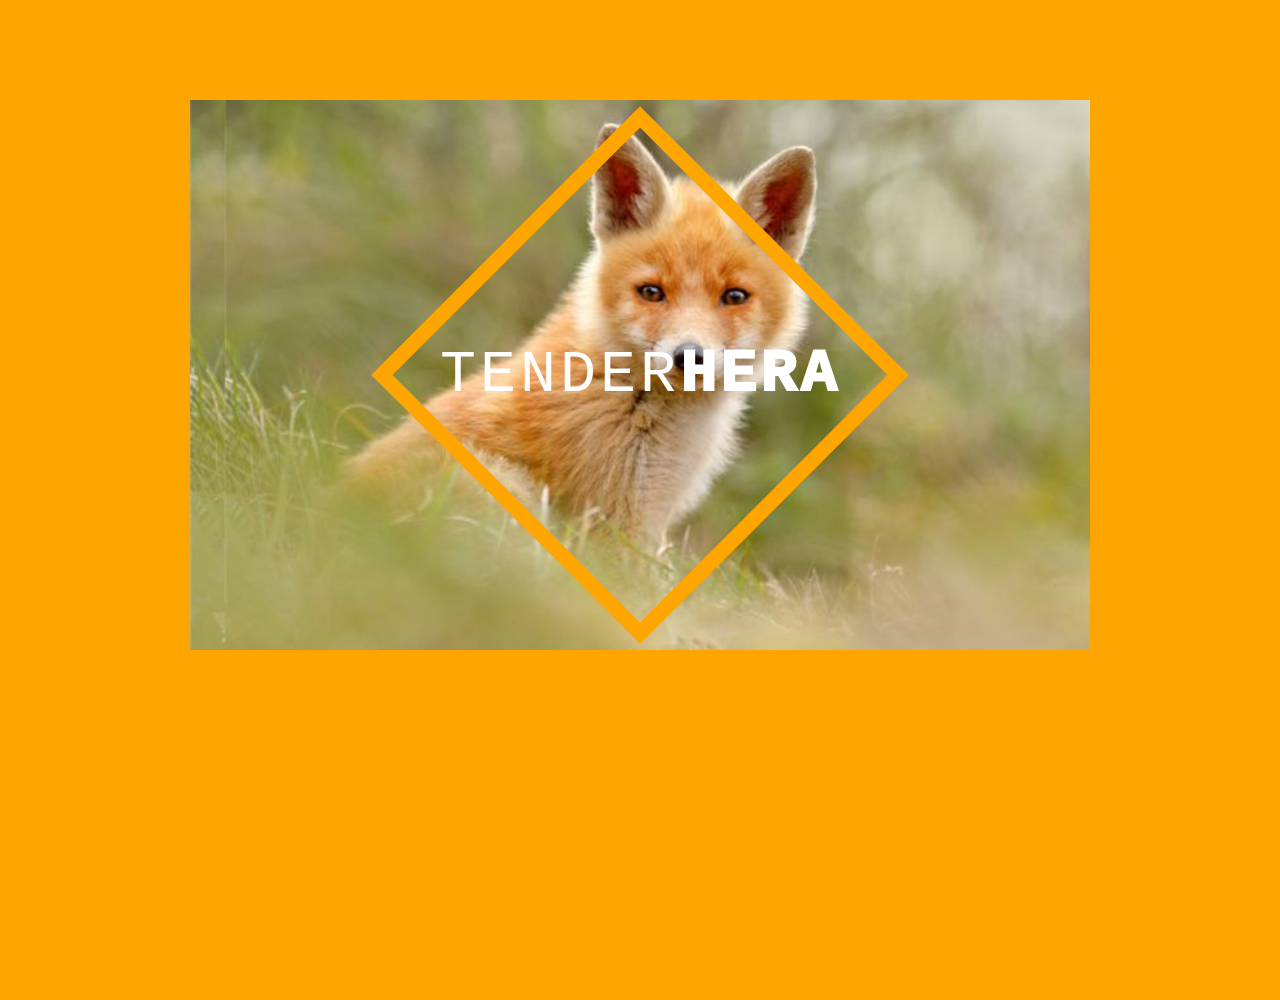
==== Front_end/Buoi_4/BTVN/index.html @ 060c7802 "ĐỪNG BỎ CUỘC" ====
<!DOCTYPE html>
<html lang="en">
<head>
    <meta charset="UTF-8">
    <meta name="viewport" content="width=device-width, initial-scale=1.0">
    <link rel="stylesheet" href="https://cdnjs.cloudflare.com/ajax/libs/font-awesome/6.4.0/css/all.min.css">
    <title>Animation</title>
    <style>
        body{
           margin:0;
           padding:0;
           background-color: orange;
           height: 100vh; 
           display: flex;
           justify-content: center;
           align-items: flex-start;
           padding-top:100px;
        }
        .image{
            width: 900px;
            height: 550px;
            background-image: url('hinhconcao.jpg');
            background-size: cover;
            background-position: center;
            position: relative
        }
        .img-text{
            position: absolute;
            top: 50%; 
            left: 50%; 
            transform: translate(-50%, -50%);
            color: white;
            font-family: 'Courier New', Courier, monospace; 
            font-size: 60px;
            letter-spacing: 4px;
            width: 100%;
            text-align: center;
            opacity: 1;
            transition: all 0.5s ease;
        }
        .first{
            font-weight: 300;
        }
        .last{
            font-weight: 1000;
        }

        .image:hover .img-text{
            position: absolute;
            top: 50%; 
            left: 50%; 
            transform: translate(-50%, -50%);
            font-size: 40px;
            opacity: 0;
            transition: all 0.5s ease;
        }
        .box{
            position: absolute;
            width: 350px;
            height: 350px;
            background-color: transparent;
            border: 15px solid orange;
            top: 50%; 
            left: 50%; 
            transform: translate(-50%, -50%) rotate(45deg);
            opacity: 1;
            transition: all 0.5s ease;
        }
        .image:hover .box{
            opacity: 1;
            width: 300px;
            height: 300px;                                     
            transition: all 0.5s ease;
        }
        .incon1{
            position: absolute; 
            top: 30px;
            left: 100px;          
            font-size: 50px; 
            color: orange;    
            margin: 10px; 
            opacity:0;
            transition: all 0.5s ease;
        }
        .image:hover .incon1{
            opacity: 1;
            font-size: 70px;
            top: 85px;
            left: 180px; 
            transition: all 0.5s ease;   
        }
        .incon2{
            position: absolute;           
            font-size: 50px;
            bottom: 30px;
            left: 100px;  
            color: orange;    
            margin: 10px; 
            opacity:0;
            transition: all 0.5s ease;
        }
        .image:hover .incon2{
            opacity: 1;
            font-size: 70px;
            bottom: 85px;
            left: 180px; 
            transition: all 0.5s ease;   
        } 
        .incon3{
            position: absolute;           
            font-size: 50px;
            top: 30px;
            right: 100px;         
            color: orange;    
            margin: 10px; 
            opacity:0;
            transition: all 0.5s ease;
        }
        .image:hover .incon3{
            opacity: 1;
            font-size: 70px;
            top: 85px;
            right: 180px; 
            transition: all 0.5s ease;   
        }
        .incon4{
            position: absolute;           
            font-size: 50px; 
            bottom: 30px;
            right: 100px;         
            color: orange;    
            margin: 10px; 
            opacity:0;
            transition: all 0.5s ease;
        }
        .image:hover .incon4{
            opacity: 1;
            font-size: 70px;
            bottom: 85px;
            right: 180px; 
            transition: all 0.5s ease;   
        }
    </style>


</head>
<body>
    <div class="image">
        <div class="img-text">
            <span class="first">TENDER</span><span class="last">HERA</span>
        </div>
        <div class="box"></div>
        <div class="incon1"><i class="fa-regular fa-file-pdf incon1"></i></div>
        <div class="incon2"><i class="fa-regular fa-file-image incon2"></i></div>
        <div class="incon3"><i class="fa-regular fa-file-zipper incon3"></i></div>
        <div class="incon4"><i class="fa-regular fa-file-code incon4"></i></div>
    </div>

</body>
</html>
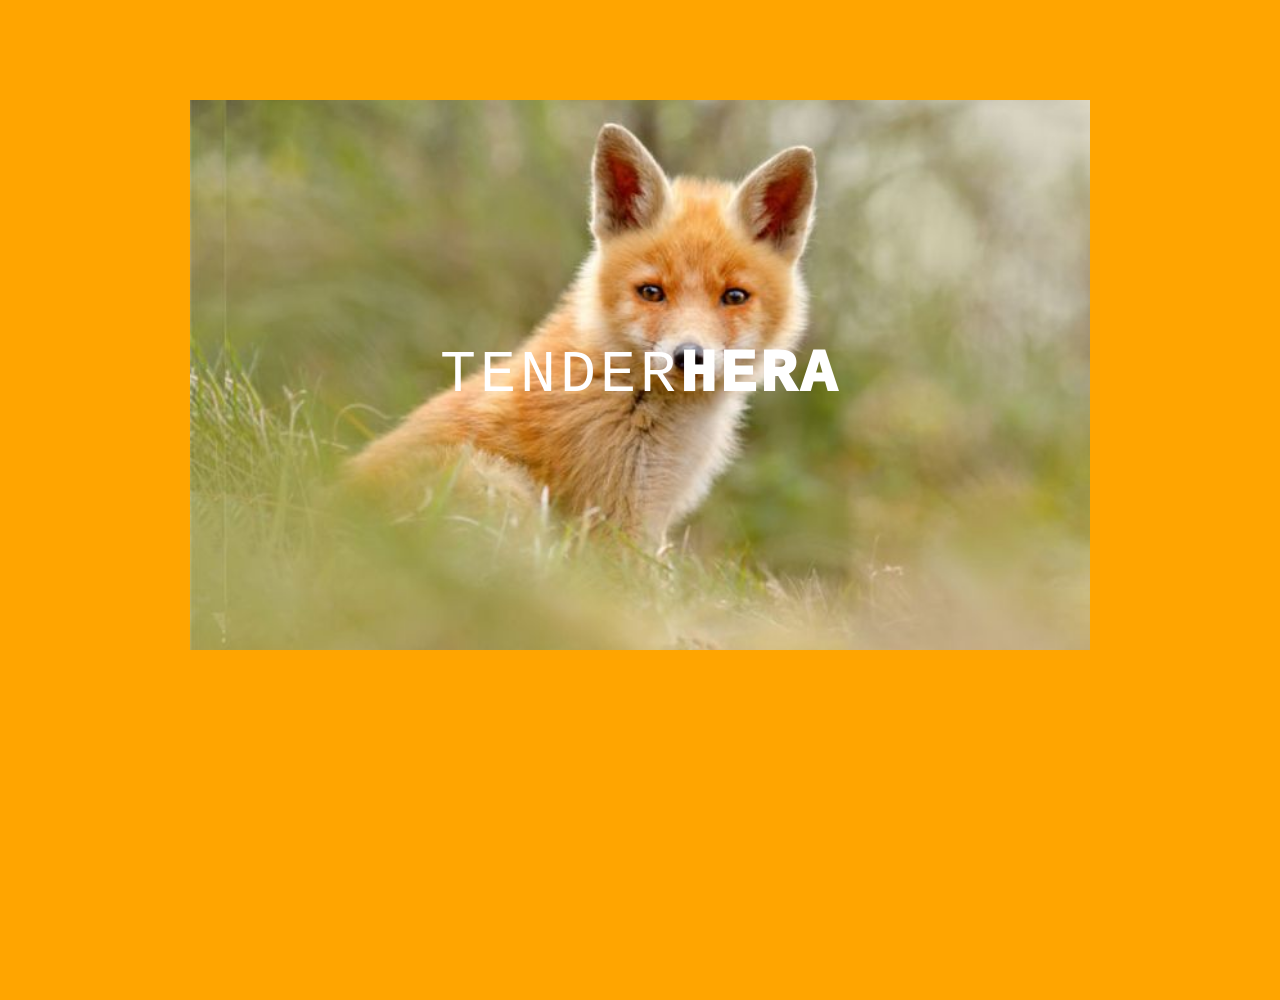
==== commit fa53ed57: "ĐỪNG BỎ CUỘC HEHEHE" ====
--- a/Front_end/Buoi_4/BTVN/index.html
+++ b/Front_end/Buoi_4/BTVN/index.html
@@ -63,7 +63,7 @@
             top: 50%; 
             left: 50%; 
             transform: translate(-50%, -50%) rotate(45deg);
-            opacity: 1;
+            opacity: 0;
             transition: all 0.5s ease;
         }
         .image:hover .box{
